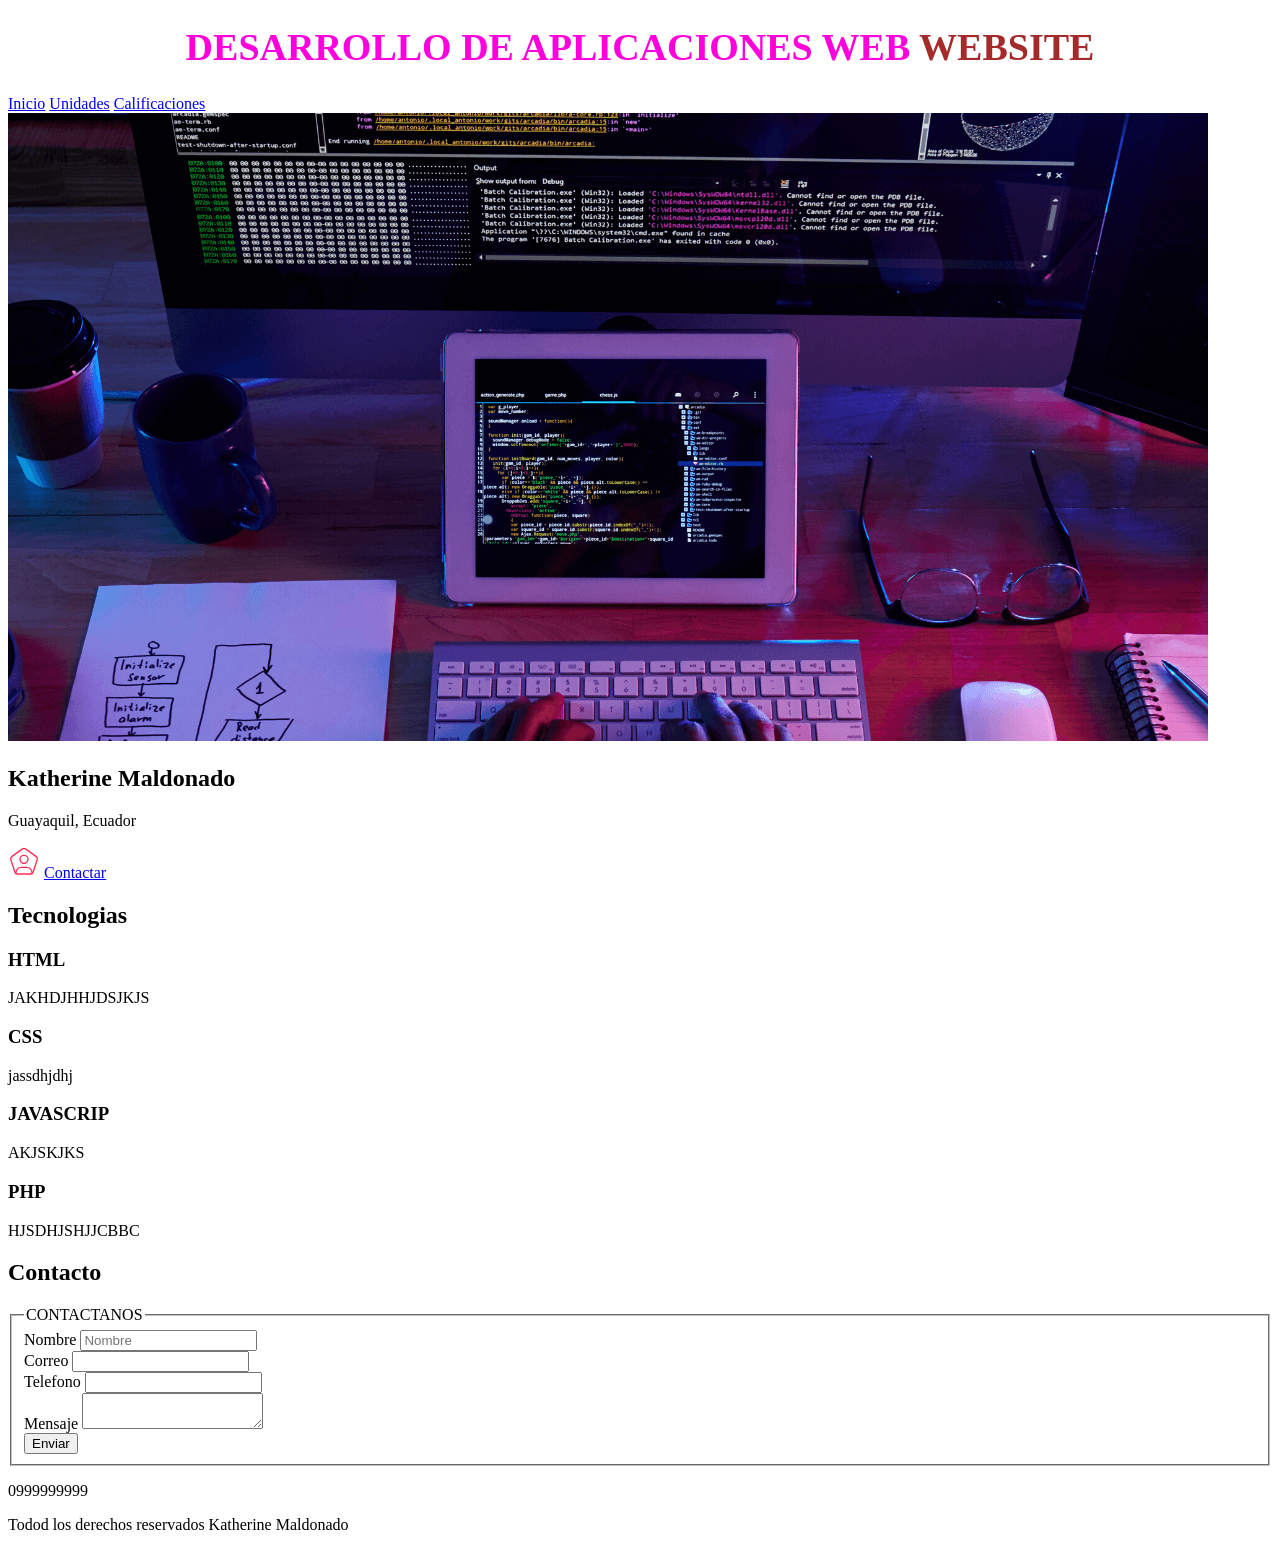
==== indexholamundo.html @ 42a4683b "primer commit" ====
<!DOCTYPE html>
<html lang="en">
<head>
    <meta charset="UTF-8"> 
    <!--NAVEGADOR-->
    <meta name="viewport" content="width=device-width, initial-scale=1.0">
    <title>Hola Mundo</title>
    <!--TITULO DE LA PAGINA-->
 <link rel="preload" href="CSS/styles.css" as="style"/>
 <link href="CSS/styles.css" rel="stylesheet" />
  </head>
<body>
  <header>
    <h1 class="TITULO">
  Desarrollo de Aplicaciones Web <span> Website </span>
    </h1>
    <!--Utilizar un h1 por documento html-->
  </header>

  <nav>
  <a href="indexholamundo.html">Inicio</a>
  <a href="unidades.html">Unidades</a>
  <a href="calificaciones.html">Calificaciones</a>
  </nav>

<img src="Imagenes/desarrollo-web-a-medida.png" />

<section>
<h2>Katherine Maldonado</h2>
<p>Guayaquil, Ecuador</p>
<!--
IMAGEN
-->
<svg
  xmlns="http://www.w3.org/2000/svg"
  width="32"
  height="32"
  viewBox="0 0 24 24"
  fill="none"
  stroke="#ff2d55"
  stroke-width="1"
  stroke-linecap="round"
  stroke-linejoin="round"
>
  <path d="M13.163 2.168l8.021 5.828c.694 .504 .984 1.397 .719 2.212l-3.064 9.43a1.978 1.978 0 0 1 -1.881 1.367h-9.916a1.978 1.978 0 0 1 -1.881 -1.367l-3.064 -9.43a1.978 1.978 0 0 1 .719 -2.212l8.021 -5.828a1.978 1.978 0 0 1 2.326 0z" />
  <path d="M12 13a3 3 0 1 0 0 -6a3 3 0 0 0 0 6z" />
  <path d="M6 20.703v-.703a4 4 0 0 1 4 -4h4a4 4 0 0 1 4 4v.707" />
</svg>

<a href="#">Contactar</a>
</section>

<main>
<h2>Tecnologias</h2>
<section>
<h3>HTML</h3>
<P>JAKHDJHHJDSJKJS</P>
</section>

<section>
<h3>CSS</h3>
<p>jassdhjdhj</p>
</section>

<section>
<h3>JAVASCRIP</h3> 
<P>AKJSKJKS</P>
</section>

<section>
<H3>PHP</H3>
<P>HJSDHJSHJJCBBC</P>
</section>
</main>

<section>
<H2>Contacto</H2>

<form>
<fieldset>
  <legend>CONTACTANOS</legend>
  <div>
<label>Nombre</label>
<input type="text" placeholder="Nombre">
 </div>
 <div>
  <label>Correo</label>
  <input type="email"/>
</div>
<div>
  <label>Telefono</label>
  <input type="tel"/>
</div>
<div> 
  <label>Mensaje</label>
  <textarea></textarea>
</div>
<div> 
  <input type="submit" value="Enviar"/>
  </div>
</fieldset>
</form>
<p> 0999999999</p>
</section>

<footer>Todod los derechos reservados Katherine Maldonado</footer>
</body>

</html>
---- CSS/styles.css ----
:root{
    --blanco: #ffffff;
    --oscuro: #212121;
    --primario: #4682b4;
    --secundario: rgba(255, 193, 7, 1);
    --gris: #757575;
}
    

h1{
    text-align: right;
    text-align: center;
    color: aquamarine;
    text-transform: uppercase;
 }
 html {
    font-size: 62.5%;
     }
     body{
        font-size: 16px;
 }

  h1 {
    text-align: center;
    font-size: 3.8rem;
    color: rgb(255, 0, 221);
}
span{
    color: brown;
span{
    font-size: 2rem;
}
h2 span{
     /* a todos los span que pertenezcan*/
    font-size: 1rem;

  }
---- CSS/styles.css ----
:root{
    --blanco: #ffffff;
    --oscuro: #212121;
    --primario: #4682b4;
    --secundario: rgba(255, 193, 7, 1);
    --gris: #757575;
}
    

h1{
    text-align: right;
    text-align: center;
    color: aquamarine;
    text-transform: uppercase;
 }
 html {
    font-size: 62.5%;
     }
     body{
        font-size: 16px;
 }

  h1 {
    text-align: center;
    font-size: 3.8rem;
    color: rgb(255, 0, 221);
}
span{
    color: brown;
span{
    font-size: 2rem;
}
h2 span{
     /* a todos los span que pertenezcan*/
    font-size: 1rem;

  }
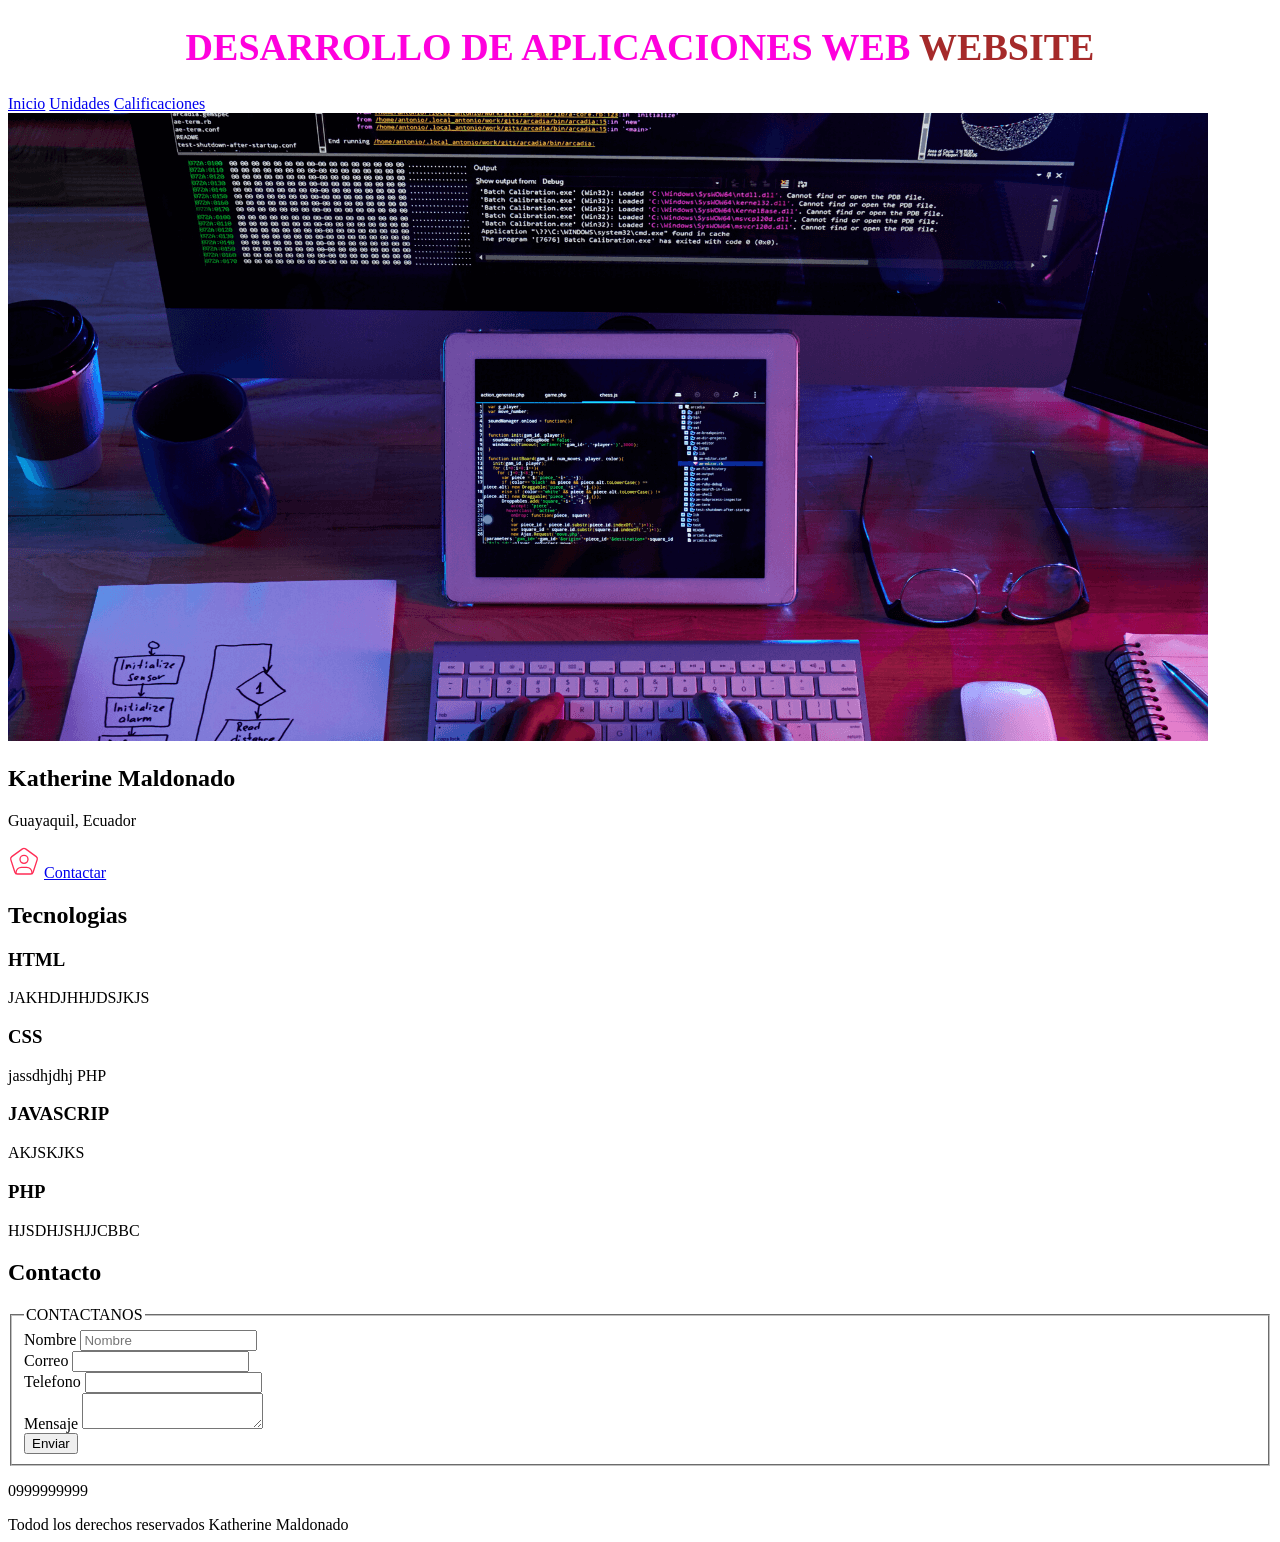
==== commit f4cca55b: "Commit de prueba" ====
--- a/indexholamundo.html
+++ b/indexholamundo.html
@@ -59,7 +59,7 @@
 
 <section>
 <h3>CSS</h3>
-<p>jassdhjdhj</p>
+<p>jassdhjdhj PHP</p>
 </section>
 
 <section>
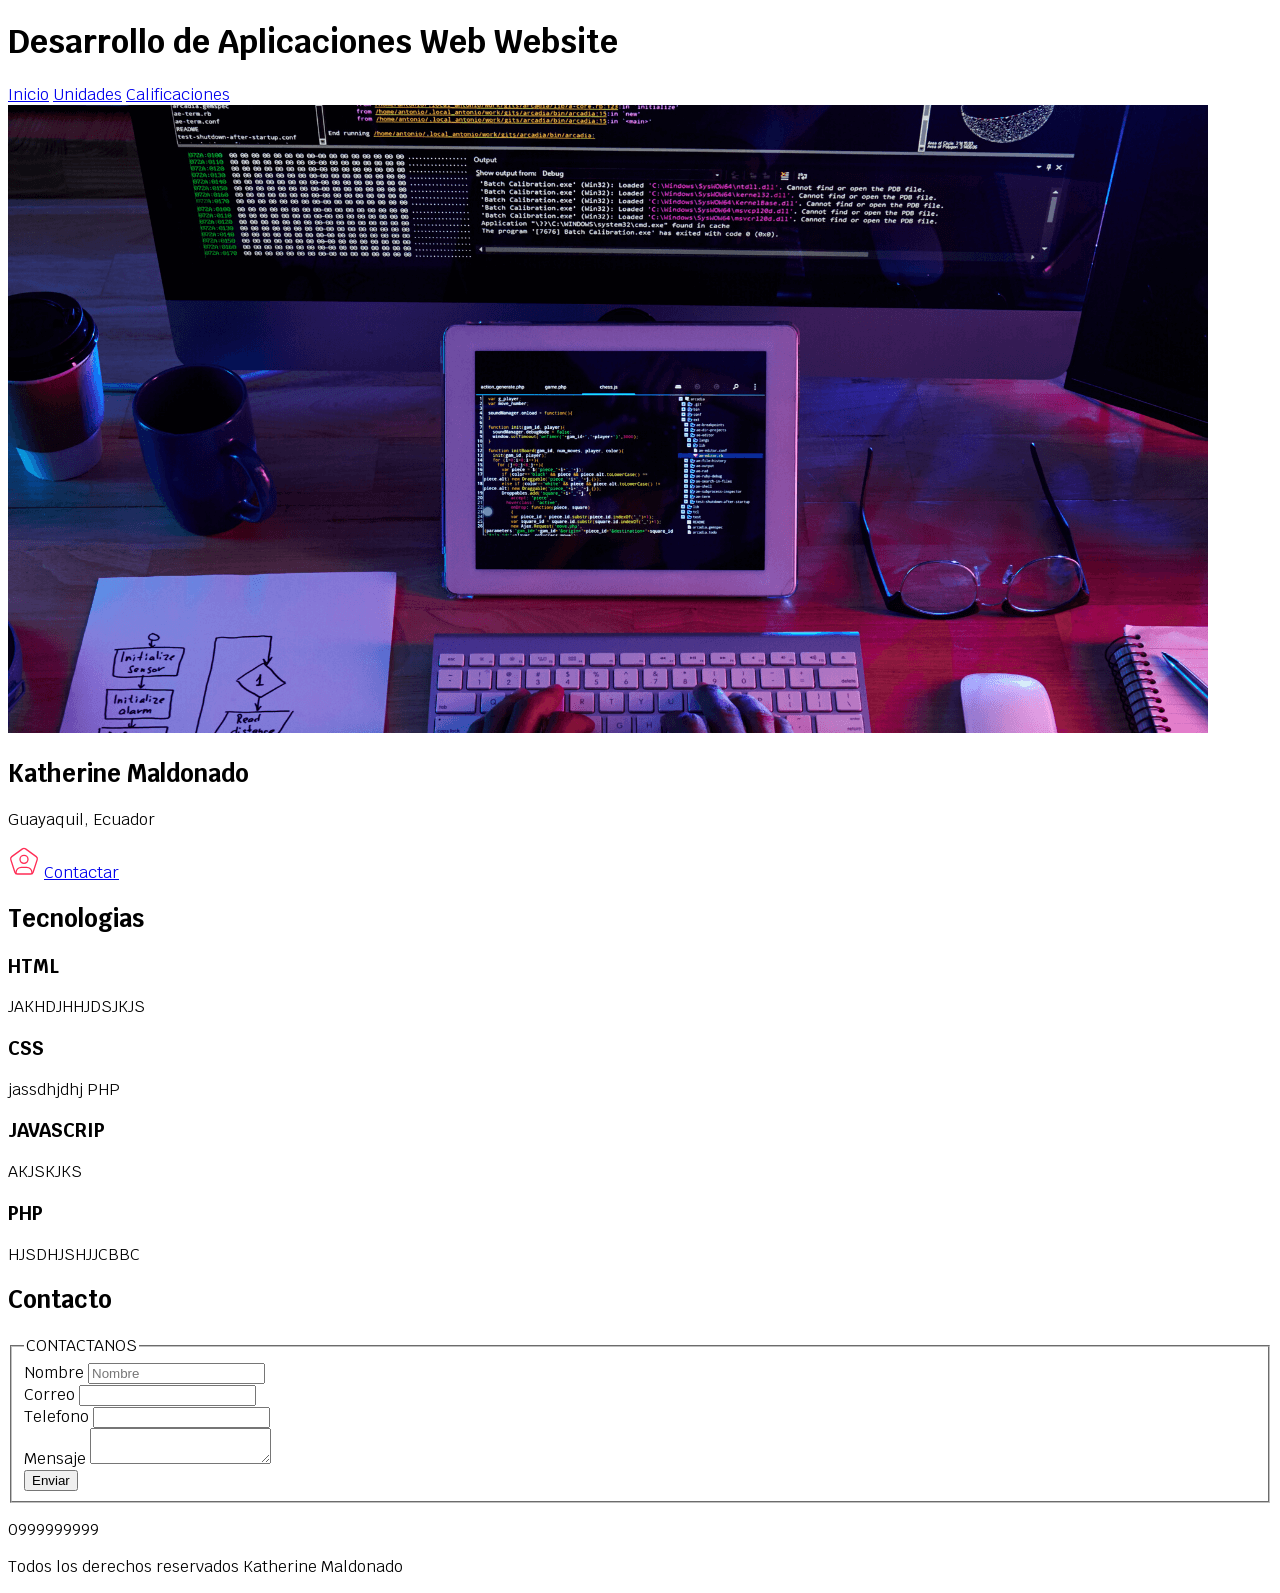
==== commit 012b3da6: "Fuentes, colores,titulo" ====
--- a/indexholamundo.html
+++ b/indexholamundo.html
@@ -1,15 +1,25 @@
 <!DOCTYPE html>
 <html lang="en">
+ <!-- el idioma --> 
 <head>
     <meta charset="UTF-8"> 
     <!--NAVEGADOR-->
     <meta name="viewport" content="width=device-width, initial-scale=1.0">
+     <!-- Navegador-->
     <title>Hola Mundo</title>
     <!--TITULO DE LA PAGINA-->
+<link rel="preconnect" href="https://fonts.googleapis.com"/>
+ <link rel="preconnect" href="https://fonts.gstatic.com" crossorigin />
+ <link
+ href="https://fonts.googleapis.com/css2?family=Krub:wght@200;300;400;500;700&display=swap"
+      rel="stylesheet"
+    />
+
  <link rel="preload" href="CSS/styles.css" as="style"/>
  <link href="CSS/styles.css" rel="stylesheet" />
-  </head>
+</head>
 <body>
+    
   <header>
     <h1 class="TITULO">
   Desarrollo de Aplicaciones Web <span> Website </span>
@@ -103,7 +113,8 @@
 <p> 0999999999</p>
 </section>
 
-<footer>Todod los derechos reservados Katherine Maldonado</footer>
-</body>
-
+<footer>
+    <p>Todos los derechos reservados Katherine Maldonado</p>
+    </footer>
+    </body>
 </html>
--- a/CSS/styles.css
+++ b/CSS/styles.css
@@ -5,33 +5,24 @@
     --secundario: rgba(255, 193, 7, 1);
     --gris: #757575;
 }
+    html {
+  font-size: 62.5%;
+}
+body {
+  font-size: 16px;
+  font-family: "Krub", sans-serif; /*colocarlo aca para que aplique a todo*/
+}
+/*1 rem = 10px*/
+.titulo {
+  /*no iniciar con numeros un class*/
+  text-align: center;
+  font-size: 3.8rem;
+  color: var(--primario);
+  font-family: "Times New Roman", Times, serif; /*fuentes seguras*/
+}
+.titulo span {
+  font-size: 2rem;
+  color: var(--secundario);
+}
     
 
-h1{
-    text-align: right;
-    text-align: center;
-    color: aquamarine;
-    text-transform: uppercase;
- }
- html {
-    font-size: 62.5%;
-     }
-     body{
-        font-size: 16px;
- }
-
-  h1 {
-    text-align: center;
-    font-size: 3.8rem;
-    color: rgb(255, 0, 221);
-}
-span{
-    color: brown;
-span{
-    font-size: 2rem;
-}
-h2 span{
-     /* a todos los span que pertenezcan*/
-    font-size: 1rem;
-
-  }
--- a/CSS/styles.css
+++ b/CSS/styles.css
@@ -5,33 +5,24 @@
     --secundario: rgba(255, 193, 7, 1);
     --gris: #757575;
 }
+    html {
+  font-size: 62.5%;
+}
+body {
+  font-size: 16px;
+  font-family: "Krub", sans-serif; /*colocarlo aca para que aplique a todo*/
+}
+/*1 rem = 10px*/
+.titulo {
+  /*no iniciar con numeros un class*/
+  text-align: center;
+  font-size: 3.8rem;
+  color: var(--primario);
+  font-family: "Times New Roman", Times, serif; /*fuentes seguras*/
+}
+.titulo span {
+  font-size: 2rem;
+  color: var(--secundario);
+}
     
 
-h1{
-    text-align: right;
-    text-align: center;
-    color: aquamarine;
-    text-transform: uppercase;
- }
- html {
-    font-size: 62.5%;
-     }
-     body{
-        font-size: 16px;
- }
-
-  h1 {
-    text-align: center;
-    font-size: 3.8rem;
-    color: rgb(255, 0, 221);
-}
-span{
-    color: brown;
-span{
-    font-size: 2rem;
-}
-h2 span{
-     /* a todos los span que pertenezcan*/
-    font-size: 1rem;
-
-  }
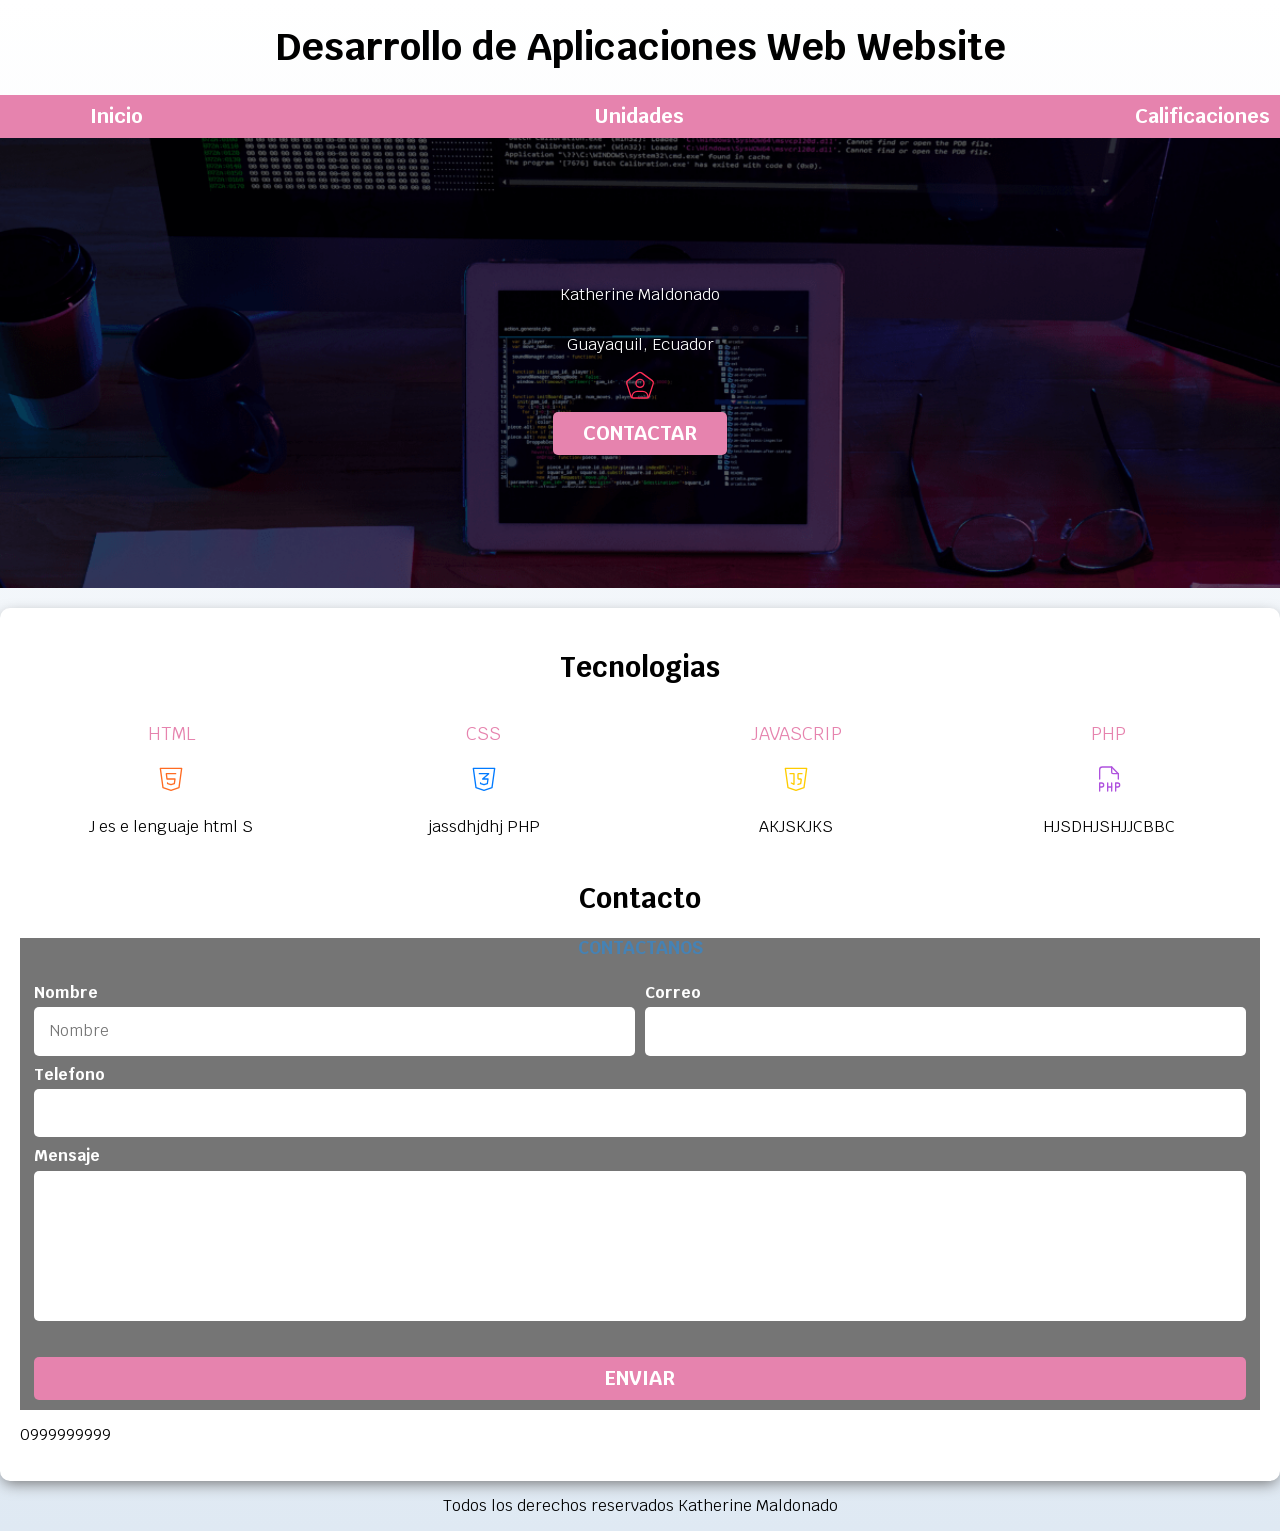
==== commit 4dceb61e: "finalizacion de css" ====
--- a/indexholamundo.html
+++ b/indexholamundo.html
@@ -8,6 +8,8 @@
      <!-- Navegador-->
     <title>Hola Mundo</title>
     <!--TITULO DE LA PAGINA-->
+    <link rel="preload" href="CSS/normalize.css" as="style"/>
+    <link rel="stylesheet" href="CSS/normalize.css" />
 <link rel="preconnect" href="https://fonts.googleapis.com"/>
  <link rel="preconnect" href="https://fonts.gstatic.com" crossorigin />
  <link
@@ -15,28 +17,31 @@
       rel="stylesheet"
     />
 
- <link rel="preload" href="CSS/styles.css" as="style"/>
- <link href="CSS/styles.css" rel="stylesheet" />
+   <link rel="preload" href="CSS/styles.css" as="style"/>
+   <link href="CSS/styles.css" rel="stylesheet" />
 </head>
 <body>
-    
-  <header>
+    <header>
     <h1 class="TITULO">
   Desarrollo de Aplicaciones Web <span> Website </span>
     </h1>
     <!--Utilizar un h1 por documento html-->
   </header>
 
-  <nav>
-  <a href="indexholamundo.html">Inicio</a>
-  <a href="unidades.html">Unidades</a>
-  <a href="calificaciones.html">Calificaciones</a>
-  </nav>
+<div class="nav-bg">
+  <nav class="navegacion-principal contenedor">
+      <a href="indexholamundo.html">Inicio</a>
+      <a href="unidades.html">Unidades</a>
+       <a href="calificaciones.html">Calificaciones</a>
+     </nav>
 
-<img src="Imagenes/desarrollo-web-a-medida.png" />
+</div>
+  
 
-<section>
-<h2>Katherine Maldonado</h2>
+
+<section class="hero">
+  <div class="contenido-hero">
+<p>Katherine Maldonado</p>
 <p>Guayaquil, Ecuador</p>
 <!--
 IMAGEN
@@ -57,63 +62,78 @@
   <path d="M6 20.703v-.703a4 4 0 0 1 4 -4h4a4 4 0 0 1 4 4v.707" />
 </svg>
 
-<a href="#">Contactar</a>
+<a class="boton" href="#">Contactar</a>
+  </div>
 </section>
 
-<main>
+<main class="sombra">
 <h2>Tecnologias</h2>
-<section>
+<div class="lenguajes">
+
+<section class="lenguaje" >
 <h3>HTML</h3>
-<P>JAKHDJHHJDSJKJS</P>
+<img src="Iconos/html.svg" alt="">
+<P>J es e lenguaje html S</P>
 </section>
 
-<section>
+<section class="lenguaje">
 <h3>CSS</h3>
+<img src="Iconos/css.svg" alt="">
 <p>jassdhjdhj PHP</p>
 </section>
 
-<section>
+<section class="lenguaje">
 <h3>JAVASCRIP</h3> 
+<img src="Iconos/java.svg" alt="">
 <P>AKJSKJKS</P>
 </section>
 
-<section>
+<section class="lenguaje">
 <H3>PHP</H3>
-<P>HJSDHJSHJJCBBC</P>
-</section>
-</main>
+<img src="Iconos/php.svg" alt="">
+<P>HJSDHJSHJJCBBC
+
+</P>
+   </section>
+
+</div>
+
+
 
 <section>
 <H2>Contacto</H2>
 
-<form>
+<form class="formulario">
 <fieldset>
   <legend>CONTACTANOS</legend>
-  <div>
-<label>Nombre</label>
-<input type="text" placeholder="Nombre">
+
+  <div class="contenedor-campos">
+  <div class="campo">
+      <label>Nombre</label>
+      <input class="input-text" type="text" placeholder="Nombre">
  </div>
- <div>
-  <label>Correo</label>
-  <input type="email"/>
+ <div class="campo">
+       <label>Correo</label>
+        <input class="input-text" type="email"/>
 </div>
-<div>
+ <div class="campo">
   <label>Telefono</label>
-  <input type="tel"/>
+  <input class="input-text" type="tel"/>
 </div>
-<div> 
-  <label>Mensaje</label>
-  <textarea></textarea>
+<div class="campo"> 
+   <label>Mensaje</label>
+   <textarea class="input-text"></textarea>
 </div>
-<div> 
-  <input type="submit" value="Enviar"/>
+</div>
+   <div class="enviar">
+  <input class="boton" type="submit" value="Enviar"/>
   </div>
 </fieldset>
 </form>
 <p> 0999999999</p>
 </section>
-
-<footer>
+ </main>
+<footer class="footer">
     <p>Todos los derechos reservados Katherine Maldonado</p>
     </footer>
     </body>
--- a/CSS/styles.css
+++ b/CSS/styles.css
@@ -2,17 +2,27 @@
     --blanco: #ffffff;
     --oscuro: #212121;
     --primario: #4682b4;
-    --secundario: rgba(255, 193, 7, 1);
+    --secundario: rgb(230, 131, 174);
     --gris: #757575;
 }
     html {
   font-size: 62.5%;
-}
+  box-sizing: border-box;
+  scroll-snap-type: y mandatory;
+}
+*,
+*:before,
+*:after{
+  box-sizing: inherit;
+}
+
 body {
   font-size: 16px;
   font-family: "Krub", sans-serif; /*colocarlo aca para que aplique a todo*/
+  background-image: linear-gradient(to top, #dfe9f3 0%, var(--blanco) 100%);
 }
 /*1 rem = 10px*/
+
 .titulo {
   /*no iniciar con numeros un class*/
   text-align: center;
@@ -26,3 +36,235 @@
 }
     
 
+.contenedor {
+  max-width: 120rem;
+  margin-top: 0rem;
+  margin-bottom:auto;
+  margin-bottom: 0rem;
+  margin-left: auto;
+  /* margin:0 auto 0 auto*/
+   /* margin:0 auto */
+}
+
+.nav-bg {
+  background-color: var(--secundario);
+}
+.navegacion-principal{
+  display: flex;
+  flex-direction: column; /*por defecto es row, el ing cambio por column*/
+  justify-content: space-between ; /*esta linea justifica las lineas del contenedor, el ing cambio por between*/
+   /*align-items:center; el justify de columns*/
+}
+
+@media (min-width:480px){
+}
+
+@media(min-width:768px ){
+      .navegacion-principal{
+      flex-direction:row;
+      justify-content: space-between; 
+  }
+}
+@media (min-width:1140px) {
+}
+@media (min-width:1140px) {
+}
+
+.navegacion-principal a {
+ /*background-color: aqua;
+ display: inline;*/
+ display: block;
+ text-align: center;
+ padding: 1rem;
+ color: #ffffff;
+ text-decoration: none;/*esto es para quitar el subrayado*/
+ font-size: 2rem;
+ font-weight: bold;
+}
+
+.navegacion-principal a:hover {/*esto es para que cualquier persona que haga click al cuadro se resalte*/
+ font-size: 2rem;
+  background-color: bisque;
+  color: var(--oscuro);
+  }
+
+  .hero{
+    background-image: url(../Imagenes/desarrollo-web-a-medida.png);
+    background-repeat: no-repeat;
+    background-size: cover;
+    background-position: center center;
+    height: 450px;
+    padding: 20px;
+    position: relative;
+  }
+  
+  .contenido-hero{
+    position: absolute;
+    /*background-color: rgba(0,0,0, 0.7);forma antigua*/
+    background-color: rgb(0 0 0 / 60%); 
+    width: 100%; 
+    height: 100%;
+    bottom: 0;
+    right: 0;
+    left: 0;
+
+    /*alinear horizontal y vertical*/
+    display: flex;
+    flex-direction: column;
+    align-items: center;
+    justify-content: center;
+  }
+
+  .contenido-hero p{
+    color: #ffffff;
+  }
+
+  h1{
+    font-size: 3.8rem;
+  }
+  h2{
+    font-size: 2.8rem;
+  }
+  h3{
+    font-size: 1.8rem;
+  }
+  h1,
+  h2,
+  h3{
+    text-align: center;
+  }
+
+  .boton{
+    background-color: var(--secundario);
+    color: var(--blanco);
+    padding: 1rem 3rem;
+    margin-top: 1rem;
+    font-size: 2rem;
+    text-decoration: none;
+    text-transform: uppercase;
+    font-weight: bold;
+    border-radius: 0.5rem;
+    width: 60%;
+    text-align: center;
+    border:none;
+  }
+  .boton:hover { /*hover es cuand alguienpasa el mouse x encima*/
+    cursor: pointer;
+  }
+
+
+   @media (min-width:480px){
+    .boton{
+    width:auto;
+    }
+    
+   }
+   
+   .sombra{
+    box-shadow: 0px 5px 15px -3px #707070;
+    background-color: var(--blanco);
+    padding: 2rem;
+    border-radius: 1rem;
+    margin-top: 2rem;
+   }
+
+   @media (min-width: 768px){
+.lenguajes{
+    display: grid;
+    grid-template-columns: 1fr 1fr 1fr 1fr;
+    column-gap: 1rem; /*Tener espacio entre columnas*/
+   }
+   }
+   
+   .lenguaje{
+    display: flex;
+    flex-direction: column;
+    align-items: center;
+   }
+   .lenguaje h3{
+    color:var(--secundario);
+    font-weight:normal;
+   }
+
+   .lenguaje p{
+    line-height: 2;
+    text-align: center;
+   }
+   .lenguaje .iconos {
+    height: 10rem;
+    width:10rem;
+    background-color: var(--primario);
+    border-radius: 50%;
+    display: flex;
+    flex-direction: row;
+    justify-content:center;
+    align-items:center;
+   }
+
+   .formulario{
+    background-color: var(--gris);
+    width: min(60 rem, 100%);/*Utiliza el valor mas pequeño entre dos opciones*/
+    margin:0 auto;  
+    padding: 2 rem;
+    border-radius: 1 rem;
+  }
+.formulario fieldset{
+  border: none;
+}
+.formulario legend{
+  text-align: center;
+  font-size: 1.8rem;
+  text-transform:uppercase;
+  font-weight: 700;
+  margin-bottom: 2rem;
+  color: var(--primario);
+}
+
+.campo {
+  margin-bottom: 1rem;
+
+}
+.campo textarea{
+  height: 15rem;
+  resize: none;
+}
+.campo label {
+  color:var(--blanco);
+  font-weight: bold;
+  margin-bottom: 0.5rem;
+  display: block;
+}
+.input-text{
+  width: 100%;
+  border: none;
+  padding: 1.5rem;
+  border-radius: 0.5rem;
+}
+.enviar .boton{
+  width: 100%;
+}
+ 
+@media (min-width:768px){
+  .contenedor-campos{
+    display: grid;
+    grid-template-columns: 1fr 1fr;/*estamos hacindo dos coolumnas*/
+    column-gap: 1rem;
+    grid-template-rows: auto auto 20rem;
+  }
+
+  .campo:nth-child(3),
+  .campo:nth-child(4) {
+    grid-column: 1/3;
+  }
+}
+
+.footer{
+  text-align: center;
+}
+
+.lenguajes,
+.navegacion-principal,
+.formulario{
+  scroll-snap-align: center;
+  scroll-snap-stop: always;
+}
--- a/CSS/styles.css
+++ b/CSS/styles.css
@@ -2,17 +2,27 @@
     --blanco: #ffffff;
     --oscuro: #212121;
     --primario: #4682b4;
-    --secundario: rgba(255, 193, 7, 1);
+    --secundario: rgb(230, 131, 174);
     --gris: #757575;
 }
     html {
   font-size: 62.5%;
-}
+  box-sizing: border-box;
+  scroll-snap-type: y mandatory;
+}
+*,
+*:before,
+*:after{
+  box-sizing: inherit;
+}
+
 body {
   font-size: 16px;
   font-family: "Krub", sans-serif; /*colocarlo aca para que aplique a todo*/
+  background-image: linear-gradient(to top, #dfe9f3 0%, var(--blanco) 100%);
 }
 /*1 rem = 10px*/
+
 .titulo {
   /*no iniciar con numeros un class*/
   text-align: center;
@@ -26,3 +36,235 @@
 }
     
 
+.contenedor {
+  max-width: 120rem;
+  margin-top: 0rem;
+  margin-bottom:auto;
+  margin-bottom: 0rem;
+  margin-left: auto;
+  /* margin:0 auto 0 auto*/
+   /* margin:0 auto */
+}
+
+.nav-bg {
+  background-color: var(--secundario);
+}
+.navegacion-principal{
+  display: flex;
+  flex-direction: column; /*por defecto es row, el ing cambio por column*/
+  justify-content: space-between ; /*esta linea justifica las lineas del contenedor, el ing cambio por between*/
+   /*align-items:center; el justify de columns*/
+}
+
+@media (min-width:480px){
+}
+
+@media(min-width:768px ){
+      .navegacion-principal{
+      flex-direction:row;
+      justify-content: space-between; 
+  }
+}
+@media (min-width:1140px) {
+}
+@media (min-width:1140px) {
+}
+
+.navegacion-principal a {
+ /*background-color: aqua;
+ display: inline;*/
+ display: block;
+ text-align: center;
+ padding: 1rem;
+ color: #ffffff;
+ text-decoration: none;/*esto es para quitar el subrayado*/
+ font-size: 2rem;
+ font-weight: bold;
+}
+
+.navegacion-principal a:hover {/*esto es para que cualquier persona que haga click al cuadro se resalte*/
+ font-size: 2rem;
+  background-color: bisque;
+  color: var(--oscuro);
+  }
+
+  .hero{
+    background-image: url(../Imagenes/desarrollo-web-a-medida.png);
+    background-repeat: no-repeat;
+    background-size: cover;
+    background-position: center center;
+    height: 450px;
+    padding: 20px;
+    position: relative;
+  }
+  
+  .contenido-hero{
+    position: absolute;
+    /*background-color: rgba(0,0,0, 0.7);forma antigua*/
+    background-color: rgb(0 0 0 / 60%); 
+    width: 100%; 
+    height: 100%;
+    bottom: 0;
+    right: 0;
+    left: 0;
+
+    /*alinear horizontal y vertical*/
+    display: flex;
+    flex-direction: column;
+    align-items: center;
+    justify-content: center;
+  }
+
+  .contenido-hero p{
+    color: #ffffff;
+  }
+
+  h1{
+    font-size: 3.8rem;
+  }
+  h2{
+    font-size: 2.8rem;
+  }
+  h3{
+    font-size: 1.8rem;
+  }
+  h1,
+  h2,
+  h3{
+    text-align: center;
+  }
+
+  .boton{
+    background-color: var(--secundario);
+    color: var(--blanco);
+    padding: 1rem 3rem;
+    margin-top: 1rem;
+    font-size: 2rem;
+    text-decoration: none;
+    text-transform: uppercase;
+    font-weight: bold;
+    border-radius: 0.5rem;
+    width: 60%;
+    text-align: center;
+    border:none;
+  }
+  .boton:hover { /*hover es cuand alguienpasa el mouse x encima*/
+    cursor: pointer;
+  }
+
+
+   @media (min-width:480px){
+    .boton{
+    width:auto;
+    }
+    
+   }
+   
+   .sombra{
+    box-shadow: 0px 5px 15px -3px #707070;
+    background-color: var(--blanco);
+    padding: 2rem;
+    border-radius: 1rem;
+    margin-top: 2rem;
+   }
+
+   @media (min-width: 768px){
+.lenguajes{
+    display: grid;
+    grid-template-columns: 1fr 1fr 1fr 1fr;
+    column-gap: 1rem; /*Tener espacio entre columnas*/
+   }
+   }
+   
+   .lenguaje{
+    display: flex;
+    flex-direction: column;
+    align-items: center;
+   }
+   .lenguaje h3{
+    color:var(--secundario);
+    font-weight:normal;
+   }
+
+   .lenguaje p{
+    line-height: 2;
+    text-align: center;
+   }
+   .lenguaje .iconos {
+    height: 10rem;
+    width:10rem;
+    background-color: var(--primario);
+    border-radius: 50%;
+    display: flex;
+    flex-direction: row;
+    justify-content:center;
+    align-items:center;
+   }
+
+   .formulario{
+    background-color: var(--gris);
+    width: min(60 rem, 100%);/*Utiliza el valor mas pequeño entre dos opciones*/
+    margin:0 auto;  
+    padding: 2 rem;
+    border-radius: 1 rem;
+  }
+.formulario fieldset{
+  border: none;
+}
+.formulario legend{
+  text-align: center;
+  font-size: 1.8rem;
+  text-transform:uppercase;
+  font-weight: 700;
+  margin-bottom: 2rem;
+  color: var(--primario);
+}
+
+.campo {
+  margin-bottom: 1rem;
+
+}
+.campo textarea{
+  height: 15rem;
+  resize: none;
+}
+.campo label {
+  color:var(--blanco);
+  font-weight: bold;
+  margin-bottom: 0.5rem;
+  display: block;
+}
+.input-text{
+  width: 100%;
+  border: none;
+  padding: 1.5rem;
+  border-radius: 0.5rem;
+}
+.enviar .boton{
+  width: 100%;
+}
+ 
+@media (min-width:768px){
+  .contenedor-campos{
+    display: grid;
+    grid-template-columns: 1fr 1fr;/*estamos hacindo dos coolumnas*/
+    column-gap: 1rem;
+    grid-template-rows: auto auto 20rem;
+  }
+
+  .campo:nth-child(3),
+  .campo:nth-child(4) {
+    grid-column: 1/3;
+  }
+}
+
+.footer{
+  text-align: center;
+}
+
+.lenguajes,
+.navegacion-principal,
+.formulario{
+  scroll-snap-align: center;
+  scroll-snap-stop: always;
+}
